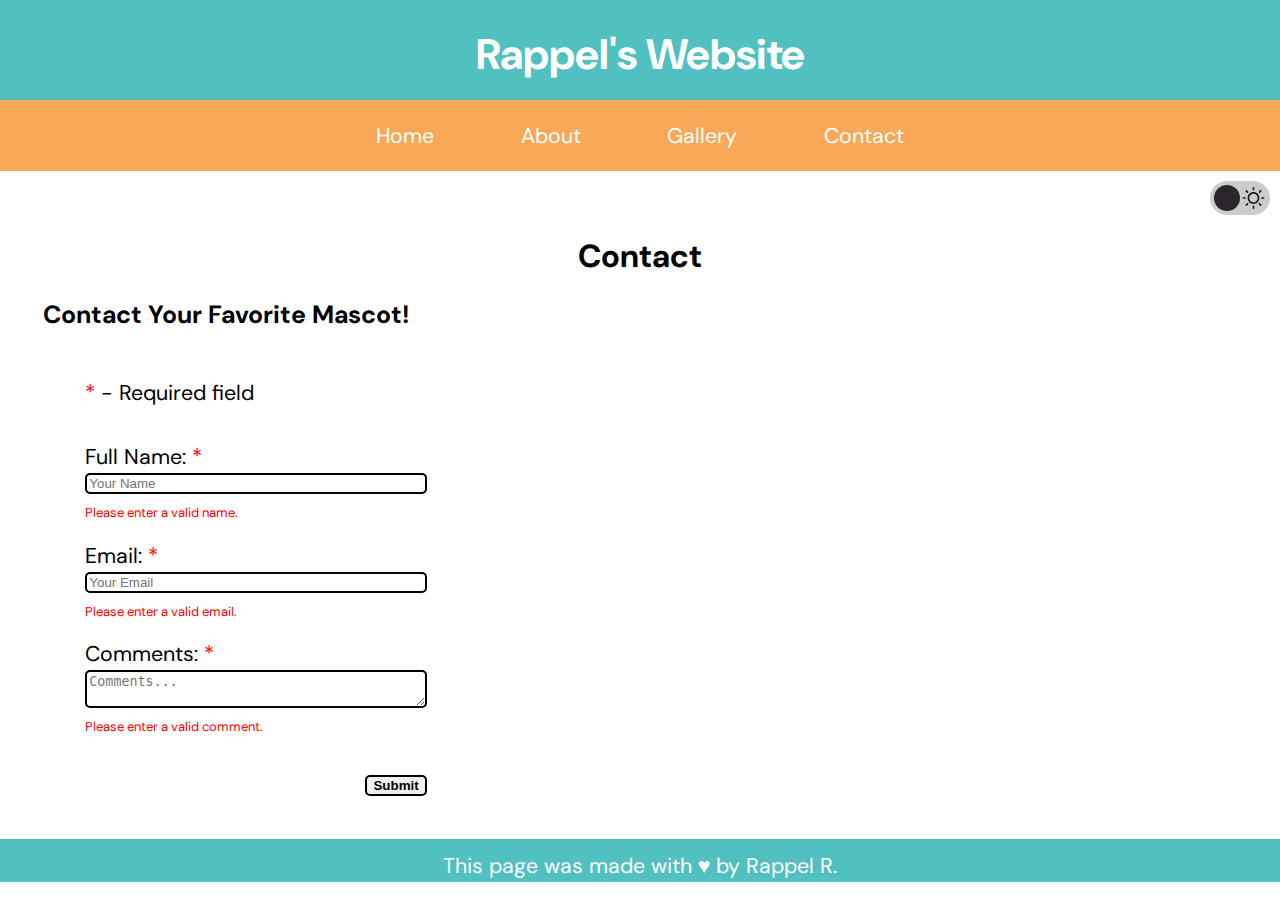
==== contact.html @ 1a2d3ede "part 4 - theme switcher" ====
<!DOCTYPE HTML>
<html lang="en">

<head>
    <title>The Mascots: Contact</title>
    <meta charset="utf-8" />
    <meta name="viewport" content="width=device-width, initial-scale=1.0" />
    <link rel="stylesheet" href="./styles/main.css" />
    <link rel="stylesheet" href="./styles/theme-switch.css" />
    <link rel="stylesheet" href="https://fonts.googleapis.com/css?family=DM Sans" />
    <link rel="icon" href="./images/golang-gopher-pfp.png" />
</head>

<body>
    <header>
        <h1>Rappel's Website</h1>
        <input type="checkbox" id="toggle">
        <label class="burger-menu" for="toggle">&#9776;</label>
        <nav>
            <ul class="nav-links">
                <li><a href="./">Home</a></li>
                <li><a href="./about.html">About</a></li>
                <li><a href="./gallery.html">Gallery</a></li>
                <li><a href="./contact.html">Contact</a></li>
            </ul>
        </nav>
        <div class="theme-switch-wrapper">
            <label class="theme-switch" for="checkbox">
                <input type="checkbox" id="checkbox" />
                <div class="slider round">
                    <img class="theme-icon" src="./icons/moon-icon.svg" alt="dark mode" />
                    <img class="theme-icon" src="./icons/sun-icon.svg" alt="light mode" />
                </div>
            </label>
        </div>
    </header>

    <main id="dark-mode-toggle" class="light-edition dark-edition">
        <section id="contact-header">
            <header>
                <h2>Contact</h2>
            </header>
        </section>

        <section id="contact-form-section">
            <h3>Contact Your Favorite Mascot!</h3>
            <form id="contact-form" action="https://httpbin.org/post" method="post">
                <p><span class="req">*</span> - Required field</p>
                
                <div class="form-field">
                    <label class="form-label" for="fullname">Full Name: <span class="req">*</span></label>
                    <input pattern="[a-zA-Z0-9\- ]+" minlength="3" maxlength="50" type="text" id="fullname" name="fullname" placeholder="Your Name" required>
                    <div class="form-output">
                        <output>Please enter a valid name.</output>
                        <output></output>
                    </div>
                </div>

                <div class="form-field">
                    <label class="form-label" for="email">Email: <span class="req">*</span></label>
                    <input pattern="[a-zA-Z0-9._%+-]+@[a-zA-Z0-9.-]+\.[a-zA-Z]{2,}" type="email" id="email" name="email" placeholder="Your Email" required>
                    <div class="form-output">
                        <output>Please enter a valid email.</output>
                        <output></output>
                    </div>
                </div>

                <div class="form-field">
                    <label class="form-label" for="comments">Comments: <span class="req">*</span></label>
                    <textarea minlength="2" maxlength="800" id="comments" name="comments" placeholder="Comments..." required></textarea>
                    <div class="form-output">
                        <output>Please enter a valid comment.</output>
                        <output></output>
                    </div>
                </div>

                <input type="hidden" id="possible_bot" name="possible_bot" value="true">

                <br><button type="submit">Submit</button>
            </form>
        </section>
    </main>

    <footer>
        <p>This page was made with &hearts; by Rappel R.</p>
    </footer>
    <script src="./scripts/contact.js"></script>
    <script src="./scripts/theme-switch.js"></script>
</body>

</html>
---- styles/main.css ----
:root {
  --scarlet: #FF6F6F;
  --orange: #F9A857;
  --green: #56B37B;
  --cyan: #51C0C0;
  --pink: #FF94B4;
}

* {
  box-sizing: border-box;
}

html,
body {
  padding: 0;
  margin: 0;
}

body {
  background-color: hsl(0, 0%, 100%);
  color: hsl(0, 0%, 10%);
  font-family: "DM Sans", sans-serif;
  overflow: auto;
}

body > header,
body > footer {
  position: relative;
  text-align: center;
  padding-top: 0.5em;
  background-color: var(--cyan);
  color: white;
  width: 100dvw;
}

footer > p {
  margin: 0;
}

h2 {
  text-align: center;
}

main {
  padding: 2em;
}

nav {
  display: none;
  background-color: var(--orange);
  overflow: hidden;
}

nav > ul:before {
    left: 100%;
    margin-left: 1px;
    display: block;
  width: 300%;
  position: absolute;
  top: 50%;
  }
  
  nav > ul:after {
    right: 100%;
    margin-right: 1px;
    display: block;
  width: 300%;
  position: absolute;
  top: 50%;
  }

.nav-links {
  list-style-type: none;
  margin: 0;
  padding: 0;
  overflow: hidden;
}

.nav-links li {
  display: inline-block;
  margin: 1px 0.5em 0 0.5em;
  border-radius: 0.5em;
  padding: 0.85em;
  border: solid 1px transparent;
  -moz-transition: color 0.35s ease-in-out, border-color 0.35s ease-in-out;
  -webkit-transition: color 0.35s ease-in-out, border-color 0.35s ease-in-out;
  -ms-transition: color 0.35s ease-in-out, border-color 0.35s ease-in-out;
  transition: color 0.35s ease-in-out, border-color 0.35s ease-in-out;
}

.nav-links li a {
  display: block;
  color: white;
  text-align: center;
  margin: 0 0.5em 0 0.5em;
  text-decoration: none;
}

.nav-links li.active,
.nav-links li:hover {
    border: solid rgb(255, 255, 255);
}

#toggle {
  display: none;
}

.burger-menu {
  color: white;
  font-size: 10dvh;
  cursor: pointer;
  text-align: center;
}

#toggle:checked + .burger-menu + nav {
  display: block;
}

@media only screen and (min-width: 840px) {
  .burger-menu {
    display: none;
  }
  nav {
    display: block;
  }
}

#about-text > figure {
  text-align: center;
}

#home-table img {
  width: 100%;
}

/* Image Animations */

@keyframes image-load {
  from {
    opacity: 0;
  }
  to {
    opacity: 1;
  }
}

.scratch-cat,
.gallery-col1 {
  animation: image-load 1s;
  animation-timing-function: ease-in;
}

.duo-owl,
.gallery-col2 {
  animation: image-load 2s;
  animation-timing-function: ease-in;
}

.clyde-bot,
.gallery-col3 {
  animation: image-load 3s;
  animation-timing-function: ease-in;
}

#gallery-table img {
  border: 5px solid var(--pink);
  border-radius: 10px;
  width: 100%;
}

#gopher-pic {
  transform: scale(1, 1.17311727);
}

/* Responsiveness */

@media screen and (max-width: 1680px) {
  .container {
    width: 100%;
  }
  body {
    font-size: 20pt;
    line-height: 1.75em;
  }
}

@media screen and (max-width: 1280px) {
  .container {
    width: 100%;
  }
  body {
    font-size: 16pt;
    line-height: 1.5em;
  }
}

@media screen and (max-width: 960px) {
  .container {
    width: 100%;
  }
  body {
    font-size: 13pt;
    line-height: 1.65em;
  }
}

@media screen and (max-width: 840px) {
  .container {
    width: 100%;
  }
  body > header,
  body > footer {
    background-color: var(--scarlet) !important;
  }
  nav li {
    font-size: 8pt;
  }
}

/* Contact Form */

#content-form-section {
  display: flex;
  flex-direction: column;
}

#contact-form {
  display: grid;
  padding-left: 2em;
  width: 4in;
}

#contact-form input,
#contact-form textarea {
  border: black solid 2px;
  border-radius: 5px;
  margin-left: 0;
}

#contact-form input:valid,
#contact-form textarea:valid {
  border: var(--green) solid 2px;
}

#contact-form input:user-invalid,
#contact-form textarea:user-invalid {
  border: red solid 2px;
}

#contact-form button {
  margin-left: auto;
  border: black solid 2px;
  border-radius: 5px;
  font-weight: bold;
}

#contact-form button:hover {
  cursor: pointer;
}

.form-field {
  display: flex;
  flex-direction: column;
}

.form-label {
  margin-top: 0.5em;
}

.req {
  color: red;
}

.form-output {
  column-gap: 1em;
}

.form-output > output {
  font-size: small;
  color: red;
}
---- styles/theme-switch.css ----
.theme-switch-wrapper {
  float: right;
  position: sticky;
  top: 0;
  right: 10px;
  padding-top: 10px;
  z-index: 1;
}

.theme-switch {
  display: inline-block;
  height: 34px;
  position: relative;
  width: 60px;
}

.theme-switch input {
  display: none;
}
.slider {
  background-color: #ccc;
  bottom: 0;
  cursor: pointer;
  left: 0;
  position: absolute;
  right: 0;
  top: 0;
  transition: 0.4s;
}
.slider:before {
  background-color: #2b252c;
  bottom: 4px;
  content: "";
  height: 26px;
  left: 4px;
  position: absolute;
  transition: 0.4s;
  width: 26px;
}
input:checked + .slider {
  background-color: #e1c16e;
  /* background-color: #d3a4fb; */
}
input:checked + .slider:before {
  transform: translateX(26px);
}
.slider.round {
  display: flex;
  justify-content: center;
  border-radius: 34px;
}
.slider.round:before {
  border-radius: 50%;
}

.theme-icon {
  width: 45%;
}

.dark-edition {
  background-color: #2b252c !important;
  color: white !important;
  transition-duration: 0.4s;
  transition-timing-function: ease;
}

.dark-edition h2,
.dark-edition h3 {
  color: white !important;
}

.dark-edition h4,
.dark-edition strong {
  color: white !important;
}

.dark-edition b {
  color: white !important;
}

.dark-edition .form-output > output,
.dark-edition .req {
    color: yellow !important;
}

.light-edition {
  background-color: white;
  color: black;
  transition-duration: 0.4s;
  transition-timing-function: ease;
}

.light-edition h2,
.light-edition h3 {
  color: black;
}

.light-edition h4,
.light-edition strong {
  color: black;
}

.light-edition b {
  color: black;
}

.light-edition .form-output > output,
.light-edition .req {
    color: red;
}
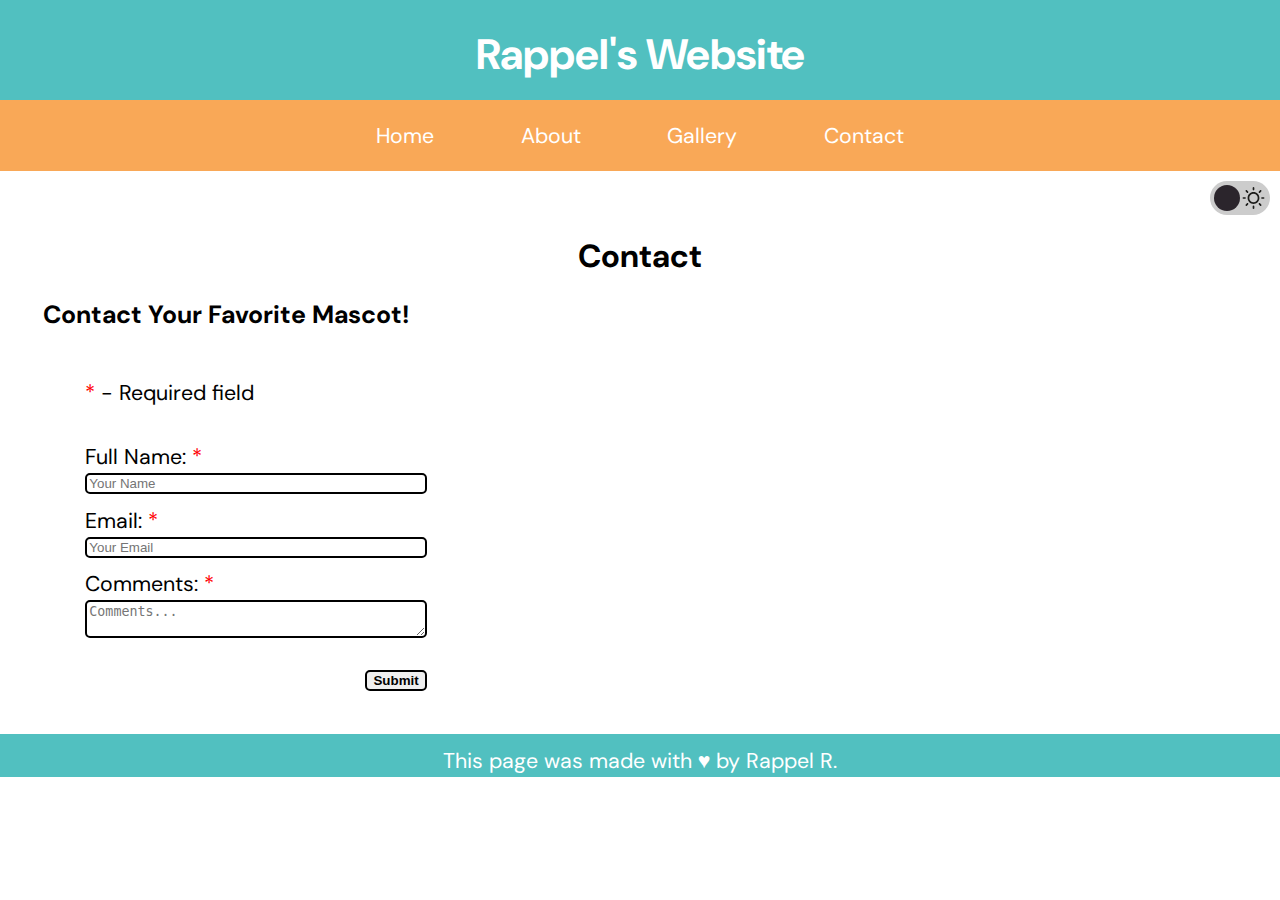
==== commit ae55cdad: "finish" ====
--- a/contact.html
+++ b/contact.html
@@ -51,7 +51,7 @@
                     <label class="form-label" for="fullname">Full Name: <span class="req">*</span></label>
                     <input pattern="[a-zA-Z0-9\- ]+" minlength="3" maxlength="50" type="text" id="fullname" name="fullname" placeholder="Your Name" required>
                     <div class="form-output">
-                        <output>Please enter a valid name.</output>
+                        <output id="fullname-error"></output>
                         <output></output>
                     </div>
                 </div>
@@ -60,7 +60,7 @@
                     <label class="form-label" for="email">Email: <span class="req">*</span></label>
                     <input pattern="[a-zA-Z0-9._%+-]+@[a-zA-Z0-9.-]+\.[a-zA-Z]{2,}" type="email" id="email" name="email" placeholder="Your Email" required>
                     <div class="form-output">
-                        <output>Please enter a valid email.</output>
+                        <output id="email-error"></output>
                         <output></output>
                     </div>
                 </div>
@@ -69,8 +69,8 @@
                     <label class="form-label" for="comments">Comments: <span class="req">*</span></label>
                     <textarea minlength="2" maxlength="800" id="comments" name="comments" placeholder="Comments..." required></textarea>
                     <div class="form-output">
-                        <output>Please enter a valid comment.</output>
                         <output></output>
+                        <output id="comments-char-count"></output>
                     </div>
                 </div>
 
--- a/styles/main.css
+++ b/styles/main.css
@@ -272,10 +272,35 @@
 }
 
 .form-output {
-  column-gap: 1em;
+  display: grid;
+}
+
+#comments-char-count {
+  margin-left: auto;
 }
 
 .form-output > output {
   font-size: small;
-  color: red;
+}
+
+@keyframes flash {
+  0%, 100% {
+    color: yellow;
+  }
+  50% {
+    color: red;
+  }
+}
+
+@keyframes fadeOut {
+  from {
+    opacity: 1;
+  } to {
+    opacity: 0;
+  }
+}
+
+.fade-out {
+  animation: fadeOut 2s;
+  animation-delay: 2s;
 }--- a/styles/theme-switch.css
+++ b/styles/theme-switch.css
@@ -38,7 +38,7 @@
   width: 26px;
 }
 input:checked + .slider {
-  background-color: #e1c16e;
+  background-color: #F9A857;
   /* background-color: #d3a4fb; */
 }
 input:checked + .slider:before {
